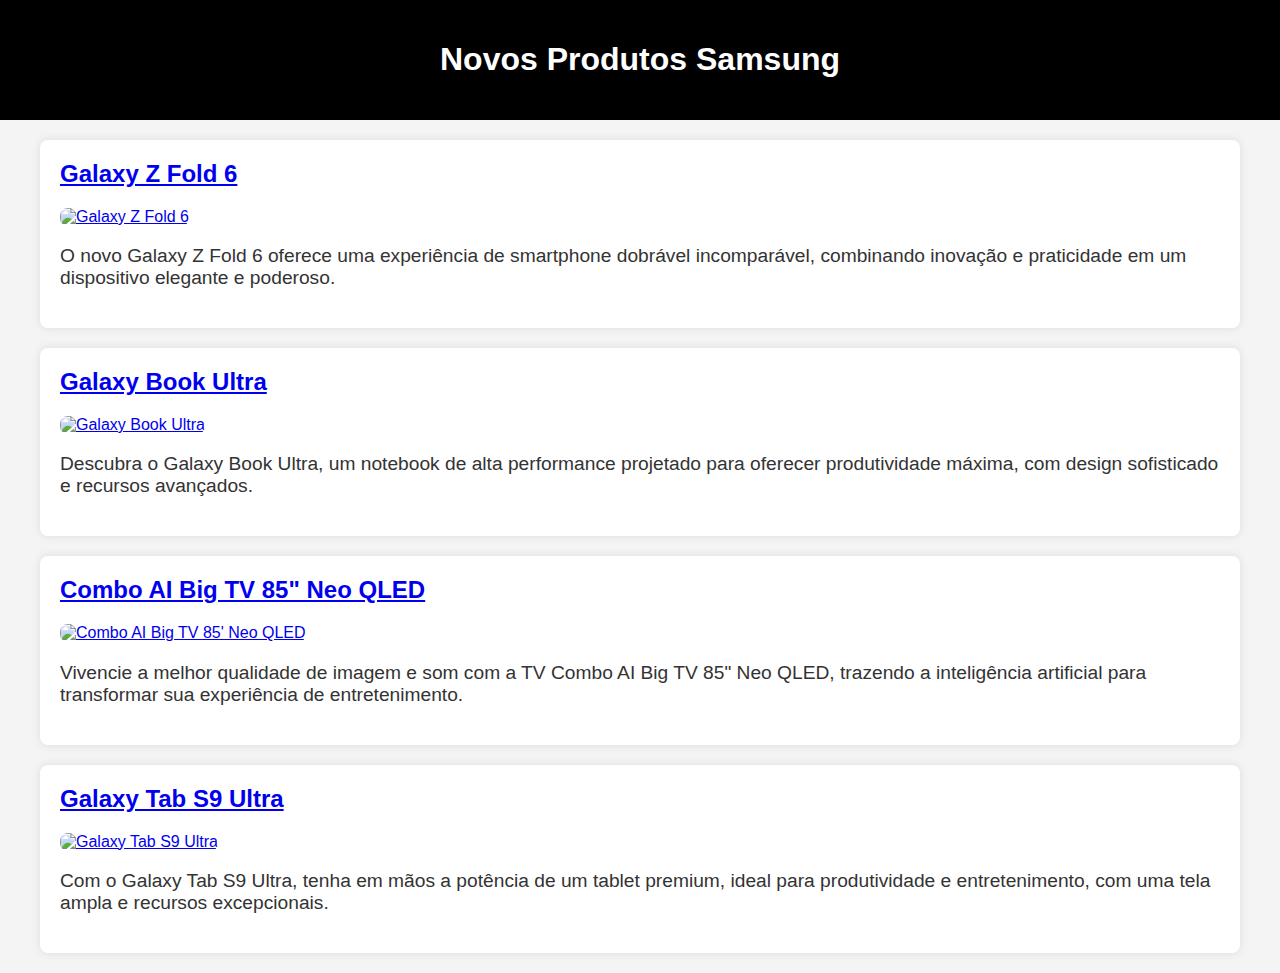
==== index.html @ bae89dfc "Add files via upload" ====
<!DOCTYPE html>
<html lang="pt-BR">
<head>
    <meta charset="UTF-8">
    <meta name="viewport" content="width=device-width, initial-scale=1.0">
    <title>Anúncios de Produtos Samsung</title>
    <style>
        body {
            font-family: Arial, sans-serif;
            margin: 0;
            padding: 0;
            background-color: #f4f4f4;
            color: #333;
        }
        header {
            background-color: #000;
            color: #fff;
            padding: 20px 0;
            text-align: center;
        }
        .container {
            max-width: 1200px;
            margin: 20px auto;
            padding: 0 20px;
        }
        .product {
            background: #fff;
            margin: 20px 0;
            padding: 20px;
            border-radius: 8px;
            box-shadow: 0 0 10px rgba(0,0,0,0.1);
        }
        .product h2 {
            margin-top: 0;
        }
        .product img {
            max-width: 100%;
            height: auto;
            border-radius: 8px;
        }
        .product p {
            font-size: 1.2em;
        }
    </style>
</head>
<body>
    <header>
        <h1>Novos Produtos Samsung</h1>
    </header>
    <div class="container">
        <div class="product">
            <a href ="Galaxy Z Fold 6.html" target="_self">
            <h2>Galaxy Z Fold 6</h2>
            <img src="D:\IMG\Foto3.png" height="100px" width="200px" alt="Galaxy Z Fold 6">
        </a>
            <p>O novo Galaxy Z Fold 6 oferece uma experiência de smartphone dobrável incomparável, combinando inovação e praticidade em um dispositivo elegante e poderoso.</p>
        </div>
        <div class="product">
            <a href ="Galaxy Book Ultra.html" target="_self">
            <h2>Galaxy Book Ultra</h2>
            <img src="D:\IMG\Foto5.png" height="200px" width="300px" alt="Galaxy Book Ultra">
        </a>
            <p>Descubra o Galaxy Book Ultra, um notebook de alta performance projetado para oferecer produtividade máxima, com design sofisticado e recursos avançados.</p>
        </div>
        <div class="product">
            <a href ="Combo AI Big TV 85 Neo QLED.html" target="_self">
            <h2>Combo AI Big TV 85" Neo QLED</h2>
            <img src="D:\IMG\Foto1.png" height="400px" width="300px" alt="Combo AI Big TV 85' Neo QLED">
        </a>
            <p>Vivencie a melhor qualidade de imagem e som com a TV Combo AI Big TV 85" Neo QLED, trazendo a inteligência artificial para transformar sua experiência de entretenimento.</p>
        </div>
        <div class="product">
            <a href ="Galaxy Tab S9 Ultra.html" target="_self">
            <h2>Galaxy Tab S9 Ultra</h2>
            <img src="D:\IMG\Foto4.png" height="400px" width="300px" alt="Galaxy Tab S9 Ultra">
        </a>
            <p>Com o Galaxy Tab S9 Ultra, tenha em mãos a potência de um tablet premium, ideal para produtividade e entretenimento, com uma tela ampla e recursos excepcionais.</p>
        </div>
    </div>
</body>
</html>
   </div>
</body>
</html>
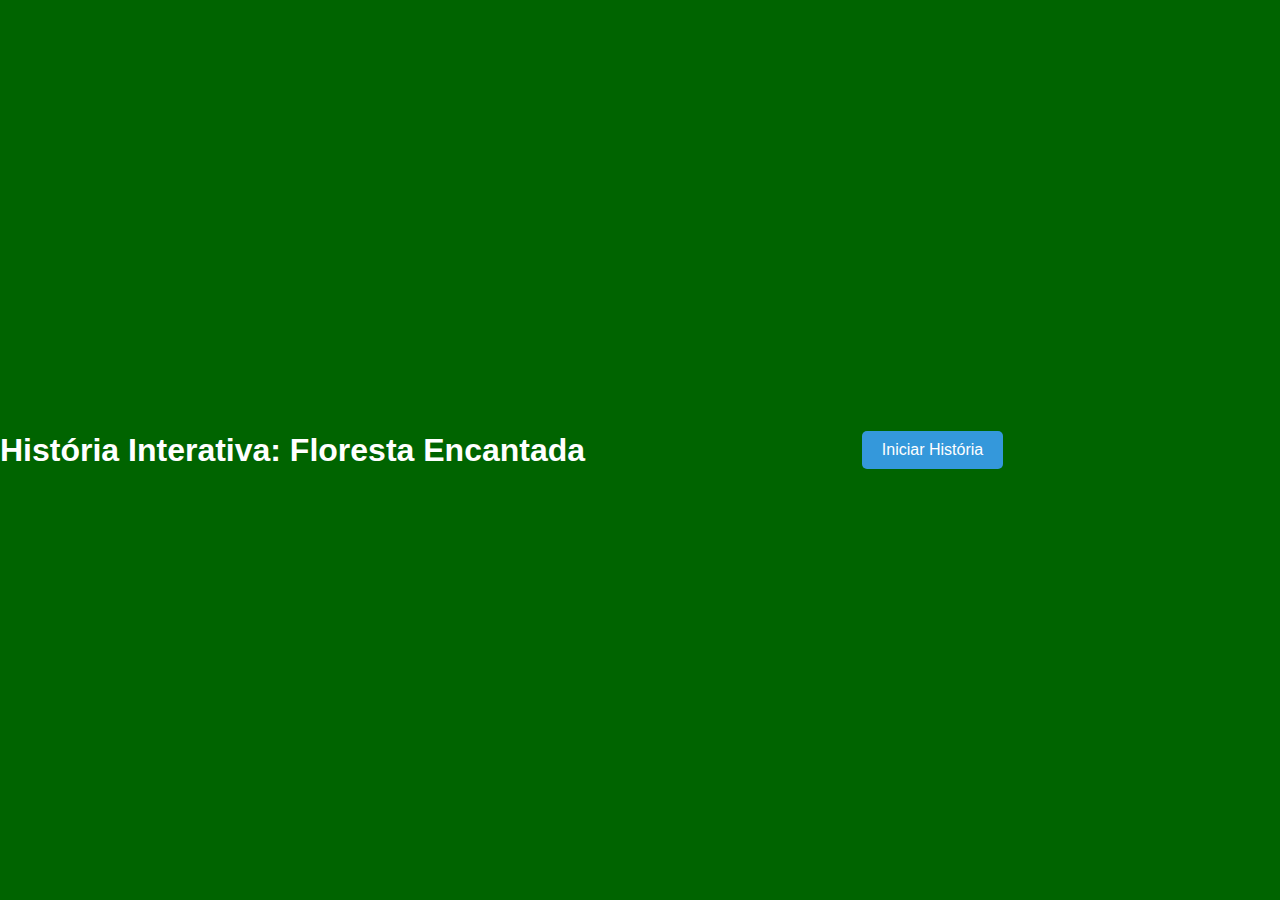
==== commit f423ea71: "Add files via upload" ====
--- a/index.html
+++ b/index.html
@@ -1,84 +1,118 @@
 <!DOCTYPE html>
-<html lang="pt-BR">
+<html lang="pt-br">
 <head>
+
     <meta charset="UTF-8">
     <meta name="viewport" content="width=device-width, initial-scale=1.0">
-    <title>Anúncios de Produtos Samsung</title>
-    <style>
-        body {
-            font-family: Arial, sans-serif;
-            margin: 0;
-            padding: 0;
-            background-color: #f4f4f4;
-            color: #333;
+    <link rel="stylesheet" href="style.css">
+    <title>História de Escolhas - Floresta Encantada</title>
+    <script>
+        function historia() {
+            alert("Bem-vindo à Floresta Encantada! Você é Alex, um aventureiro em busca de um tesouro lendário.");
+            
+            // Passo 1: Introdução e a primeira escolha
+            let escolha1 = prompt("Você se encontra diante de dois caminhos.\nEscolha A: Seguir o caminho iluminado que parece seguro.\nEscolha B: Seguir o caminho sombrio e misterioso.\nDigite A ou B:").toUpperCase();
+            if (escolha1 === "A") {
+                alert("Você segue pelo caminho iluminado, ouvindo o som dos pássaros e sentindo o calor suave do sol. O ambiente é tranquilo, mas algo o deixa inquieto.");
+            } else {
+                alert("Você escolhe o caminho sombrio, onde a neblina densa torna difícil enxergar. Cada passo ecoa na floresta silenciosa, criando uma atmosfera de suspense.");
+            }
+
+            // Passo 2: Barulho na floresta
+            let escolha2 = prompt("De repente, você ouve um barulho estranho vindo dos arbustos.\nEscolha A: Investigar o barulho.\nEscolha B: Ignorar e continuar andando.\nDigite A ou B:").toUpperCase();
+            if (escolha2 === "A") {
+                alert("Você decide investigar e encontra uma criatura pequena e mágica, que foge rapidamente. Ela deixa para trás um amuleto brilhante.");
+            } else {
+                alert("Você ignora o barulho e segue em frente, mas a sensação de estar sendo observado persiste.");
+            }
+
+            // Passo 3: A criatura mágica
+            let escolha3 = prompt("Logo adiante, uma fada aparece flutuando no ar, oferecendo ajuda.\nEscolha A: Aceitar a ajuda da fada.\nEscolha B: Recusar a ajuda e seguir sozinho.\nDigite A ou B:").toUpperCase();
+            if (escolha3 === "A") {
+                alert("A fada lhe dá uma pedra mágica que pode protegê-lo de perigos iminentes e desaparece em uma nuvem de poeira dourada.");
+            } else {
+                alert("Você recusa a ajuda e a fada desaparece. Agora, está por sua conta.");
+            }
+
+            // Passo 4: O rio turbulento
+            let escolha4 = prompt("Você se depara com um rio de águas turbulentas.\nEscolha A: Tentar nadar até a outra margem.\nEscolha B: Procurar outro caminho.\nDigite A ou B:").toUpperCase();
+            if (escolha4 === "A") {
+                alert("Você mergulha na água e, com dificuldade, consegue atravessar o rio, mas perde parte dos seus suprimentos.");
+            } else {
+                alert("Você procura outro caminho e, após algum tempo, encontra uma ponte velha e desgastada, mas segura.");
+            }
+
+            // Passo 5: A caverna escura
+            let escolha5 = prompt("A sua frente surge uma caverna escura e misteriosa.\nEscolha A: Entrar na caverna.\nEscolha B: Continuar pela floresta.\nDigite A ou B:").toUpperCase();
+            if (escolha5 === "A") {
+                alert("Você entra na caverna e encontra antigas inscrições nas paredes que contam a lenda de um tesouro guardado por um espírito poderoso.");
+            } else {
+                alert("Você decide continuar pela floresta, mas sente que perdeu a chance de descobrir algo importante.");
+            }
+
+            // Passo 6: O tesouro falso
+            let escolha6 = prompt("Você encontra um baú antigo com uma inscrição enigmática.\nEscolha A: Abrir o baú.\nEscolha B: Ignorar o baú e seguir em frente.\nDigite A ou B:").toUpperCase();
+            if (escolha6 === "A") {
+                alert("Você abre o baú, mas ele está vazio. Talvez tenha sido uma armadilha para desviar aventureiros do verdadeiro tesouro.");
+            } else {
+                alert("Você ignora o baú e sente que fez a escolha certa. O verdadeiro tesouro deve estar em outro lugar.");
+            }
+
+            // Passo 7: O guia misterioso
+            let escolha7 = prompt("Um viajante misterioso aparece oferecendo orientação.\nEscolha A: Seguir o viajante.\nEscolha B: Recusar a ajuda e seguir sozinho.\nDigite A ou B:").toUpperCase();
+            if (escolha7 === "A") {
+                alert("O viajante o leva por um atalho seguro, mas desaparece antes de você conseguir agradecê-lo.");
+            } else {
+                alert("Você decide seguir sozinho, mas sente que o caminho se torna mais desafiador a cada passo.");
+            }
+
+            // Passo 8: A ponte suspensa
+            let escolha8 = prompt("Você chega a uma ponte suspensa que balança com o vento.\nEscolha A: Atravessar a ponte.\nEscolha B: Descer o penhasco e buscar um caminho alternativo.\nDigite A ou B:").toUpperCase();
+            if (escolha8 === "A") {
+                alert("Você atravessa a ponte com cautela, apesar de sentir que ela pode desabar a qualquer momento.");
+            } else {
+                alert("Você desce o penhasco cuidadosamente e encontra um caminho mais seguro, mas isso o faz perder tempo.");
+            }
+
+            // Passo 9: O enigma da árvore falante
+            let escolha9 = prompt("Uma árvore falante bloqueia o seu caminho e apresenta um enigma.\nEscolha A: Resolver o enigma.\nEscolha B: Contornar a árvore.\nDigite A ou B:").toUpperCase();
+            if (escolha9 === "A") {
+                alert("Você resolve o enigma com sucesso e a árvore lhe concede passagem e uma bênção de proteção.");
+            } else {
+                alert("Você decide contornar a árvore, mas perde a oportunidade de receber sua bênção.");
+            }
+
+            // Passo 10: O templo perdido
+            let escolha10 = prompt("Você encontra um antigo templo perdido na floresta.\nEscolha A: Procurar um amuleto escondido.\nEscolha B: Tentar atravessar uma barreira mágica.\nDigite A ou B:").toUpperCase();
+            if (escolha10 === "A") {
+                alert("Você encontra um amuleto escondido que brilha intensamente, sentindo que ele pode ser a chave para o tesouro.");
+            } else {
+                alert("Ao tentar atravessar a barreira mágica, você é repelido por uma força invisível.");
+            }
+
+            // Passo 11: O guardião do tesouro
+            let escolha11 = prompt("Finalmente, você encontra o guardião do tesouro.\nEscolha A: Enfrentar o guardião.\nEscolha B: Tentar negociar com ele.\nDigite A ou B:").toUpperCase();
+            if (escolha11 === "A") {
+                alert("Você enfrenta o guardião e, após uma batalha árdua, consegue derrotá-lo.");
+            } else {
+                alert("Você negocia com o guardião e ele decide deixá-lo passar, reconhecendo sua coragem e determinação.");
+            }
+
+            // Passo 12: O desejo final
+            let escolha12 = prompt("Diante do tesouro, você pode fazer um único desejo.\nEscolha A: Pedir riqueza infinita.\nEscolha B: Pedir sabedoria ilimitada.\nDigite A ou B:").toUpperCase();
+            if (escolha12 === "A") {
+                alert("Você escolhe a riqueza infinita. Agora, você é o ser mais rico do mundo, mas logo percebe que o dinheiro não compra felicidade.");
+            } else {
+                alert("Você escolhe a sabedoria ilimitada. Agora, com vasto conhecimento, você pode mudar o mundo, mas o peso da sabedoria também traz grandes responsabilidades.");
+            }
+
+            // Final
+            alert("Parabéns! Você completou sua jornada pela Floresta Encantada. O destino foi traçado pelas suas escolhas!");
         }
-        header {
-            background-color: #000;
-            color: #fff;
-            padding: 20px 0;
-            text-align: center;
-        }
-        .container {
-            max-width: 1200px;
-            margin: 20px auto;
-            padding: 0 20px;
-        }
-        .product {
-            background: #fff;
-            margin: 20px 0;
-            padding: 20px;
-            border-radius: 8px;
-            box-shadow: 0 0 10px rgba(0,0,0,0.1);
-        }
-        .product h2 {
-            margin-top: 0;
-        }
-        .product img {
-            max-width: 100%;
-            height: auto;
-            border-radius: 8px;
-        }
-        .product p {
-            font-size: 1.2em;
-        }
-    </style>
+    </script>
 </head>
 <body>
-    <header>
-        <h1>Novos Produtos Samsung</h1>
-    </header>
-    <div class="container">
-        <div class="product">
-            <a href ="Galaxy Z Fold 6.html" target="_self">
-            <h2>Galaxy Z Fold 6</h2>
-            <img src="D:\IMG\Foto3.png" height="100px" width="200px" alt="Galaxy Z Fold 6">
-        </a>
-            <p>O novo Galaxy Z Fold 6 oferece uma experiência de smartphone dobrável incomparável, combinando inovação e praticidade em um dispositivo elegante e poderoso.</p>
-        </div>
-        <div class="product">
-            <a href ="Galaxy Book Ultra.html" target="_self">
-            <h2>Galaxy Book Ultra</h2>
-            <img src="D:\IMG\Foto5.png" height="200px" width="300px" alt="Galaxy Book Ultra">
-        </a>
-            <p>Descubra o Galaxy Book Ultra, um notebook de alta performance projetado para oferecer produtividade máxima, com design sofisticado e recursos avançados.</p>
-        </div>
-        <div class="product">
-            <a href ="Combo AI Big TV 85 Neo QLED.html" target="_self">
-            <h2>Combo AI Big TV 85" Neo QLED</h2>
-            <img src="D:\IMG\Foto1.png" height="400px" width="300px" alt="Combo AI Big TV 85' Neo QLED">
-        </a>
-            <p>Vivencie a melhor qualidade de imagem e som com a TV Combo AI Big TV 85" Neo QLED, trazendo a inteligência artificial para transformar sua experiência de entretenimento.</p>
-        </div>
-        <div class="product">
-            <a href ="Galaxy Tab S9 Ultra.html" target="_self">
-            <h2>Galaxy Tab S9 Ultra</h2>
-            <img src="D:\IMG\Foto4.png" height="400px" width="300px" alt="Galaxy Tab S9 Ultra">
-        </a>
-            <p>Com o Galaxy Tab S9 Ultra, tenha em mãos a potência de um tablet premium, ideal para produtividade e entretenimento, com uma tela ampla e recursos excepcionais.</p>
-        </div>
-    </div>
+    <h1>História Interativa: Floresta Encantada</h1>
+    <button onclick="historia()">Iniciar História</button>
 </body>
 </html>
-   </div>
-</body>
-</html>
--- a/style.css
+++ b/style.css
@@ -0,0 +1,41 @@
+/* Centralizar o conteúdo da página */
+body {
+    display: flex;
+    justify-content: center;
+    align-items: center;
+    height: 100vh;
+    margin: 0;
+    background-color: darkgreen; /* Cor de fundo suave (Azul Alice) */
+    font-family: Arial, sans-serif;
+    color: #333; /* Cor do texto */
+}
+
+/* Estilizar o container de conteúdo */
+h1 {
+    text-align: center;
+    color: white; /* Cor do título */
+    margin-bottom: 20px;
+}
+
+button {
+    display: block;
+    margin: 0 auto;
+    padding: 10px 20px;
+    background-color: #3498db; /* Cor do botão */
+    color: white;
+    border: none;
+    border-radius: 5px;
+    cursor: pointer;
+    font-size: 16px;
+    transition: background-color 0.3s ease;
+}
+
+button:hover {
+    background-color: #2980b9; /* Cor ao passar o mouse sobre o botão */
+}
+
+/* Adicionar estilo ao texto do alerta */
+.alerta {
+    text-align: center;
+    color: #e74c3c;
+}
